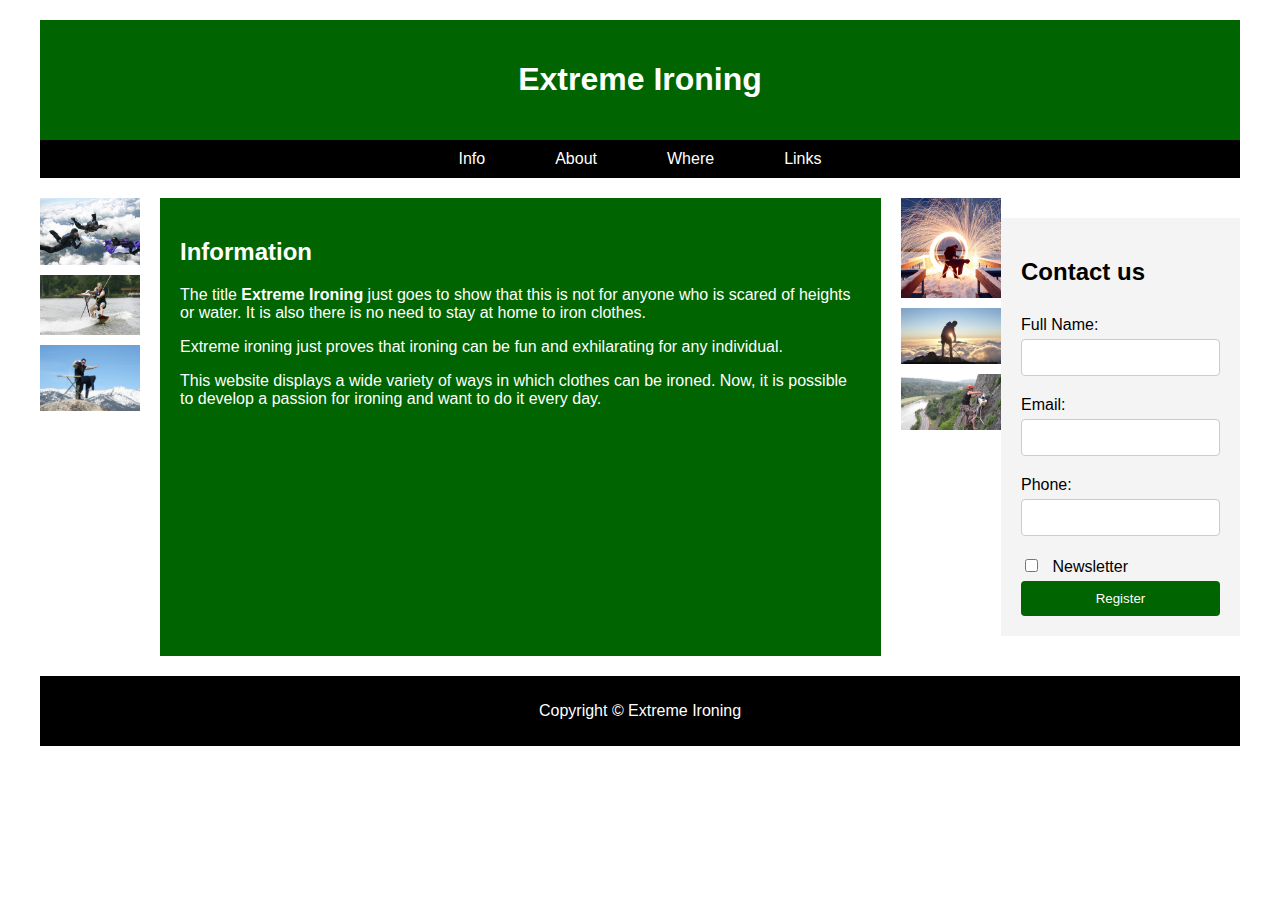
==== index.html @ 87f4a57f "first commit" ====
<!DOCTYPE html>
<html lang="en">
<head>
    <meta charset="UTF-8">
    <meta name="viewport" content="width=device-width, initial-scale=1.0">
    <title>Extreme Ironing</title>
    <link rel="stylesheet" href="styles.css">
</head>
<body>
    <div class="container">
        <header>
            <h1>Extreme Ironing</h1>
        </header>
        <nav>
            <ul>
                <li><a href="#info">Info</a></li>
                <li><a href="about.html">About</a></li>
                <li><a href="where.html">Where</a></li>
                <li><a href="links.html">Links</a></li>
            </ul>
        </nav>
        <main>
            <aside class="left-images">
                <img src="/images/extremeIroning1.jpg" alt="Extreme Ironing 1">
                <img src="/images/extremeIroning2.jpg" alt="Extreme Ironing 2">
                <img src="/images/extremeIroning3.jpg" alt="Extreme Ironing 3">
            </aside>
            <section class="info" id="info">
                <h2>Information</h2>
                <p>The title <strong>Extreme Ironing</strong> just goes to show that this is not for anyone who is scared of heights or water. It is also there is no need to stay at home to iron clothes.</p>
                <p>Extreme ironing just proves that ironing can be fun and exhilarating for any individual.</p>
                <p>This website displays a wide variety of ways in which clothes can be ironed. Now, it is possible to develop a passion for ironing and want to do it every day.</p>
            </section>
            <aside class="right-images">
                <img src="/images/extremeIroning4.jpg" alt="Extreme Ironing 4">
                <img src="/images/exteremeIroning5.png" alt="Extreme Ironing 5">
                <img src="/images/extremeIroning6.jpg" alt="Extreme Ironing 6">
            </aside>
            <section class="contact">
                <h2>Contact us</h2>
                <form action="#">
                    <label for="name">Full Name:</label>
                    <input type="text" id="name" name="name" required>
                    <label for="email">Email:</label>
                    <input type="email" id="email" name="email" required>
                    <label for="phone">Phone:</label>
                    <input type="tel" id="phone" name="phone" required>
                    <label for="newsletter">
                        <input type="checkbox" id="newsletter" name="newsletter"> Newsletter
                    </label>
                    <button type="submit">Register</button>
                </form>
            </section>
        </main>
        <footer>
            <p>Copyright &copy; Extreme Ironing</p>
        </footer>
    </div>
</body>
</html>
---- styles.css ----
body {
    font-family: Arial, sans-serif;
    margin: 0;
    padding: 0;
}

.container {
    max-width: 1200px;
    margin: 0 auto;
    padding: 20px;
}

header {
    background: #006400;
    color: white;
    padding: 20px 0;
    text-align: center;
}

nav {
    background: #000;
}

nav ul {
    list-style: none;
    padding: 0;
    margin: 0;
    display: flex;
    justify-content: center;
}

nav ul li {
    margin: 0 15px;
}

nav ul li a {
    color: white;
    text-decoration: none;
    padding: 10px 20px;
    display: block;
}

nav ul li a:hover {
    background: #555;
}

main {
    display: flex;
    justify-content: space-between;
    padding: 20px 0;
}

.left-images, .right-images {
    display: flex;
    flex-direction: column;
    gap: 10px;
}

.left-images img, .right-images img {
    width: 100px;
    height: auto;
    transition: transform 0.3s ease;
}

.left-images img:hover, .right-images img:hover {
    transform: scale(3);
}

.info {
    flex: 1;
    background: #006400;
    color: white;
    padding: 20px;
    margin: 0 20px;
}

.contact {
    background: #f4f4f4;
    padding: 20px;
    margin: 20px 0;
}

footer {
    text-align: center;
    padding: 10px 0;
    background: #000;
    color: white;
}

form {
    display: flex;
    flex-direction: column;
}

form label {
    margin: 10px 0 5px;
}

form input[type="text"],
form input[type="email"],
form input[type="tel"] {
    padding: 10px;
    margin-bottom: 10px;
    border: 1px solid #ccc;
    border-radius: 4px;
}

form input[type="checkbox"] {
    margin-right: 10px;
}

form button {
    padding: 10px;
    background: #006400;
    color: white;
    border: none;
    border-radius: 4px;
    cursor: pointer;
}

form button:hover {
    background: #004d00;
}
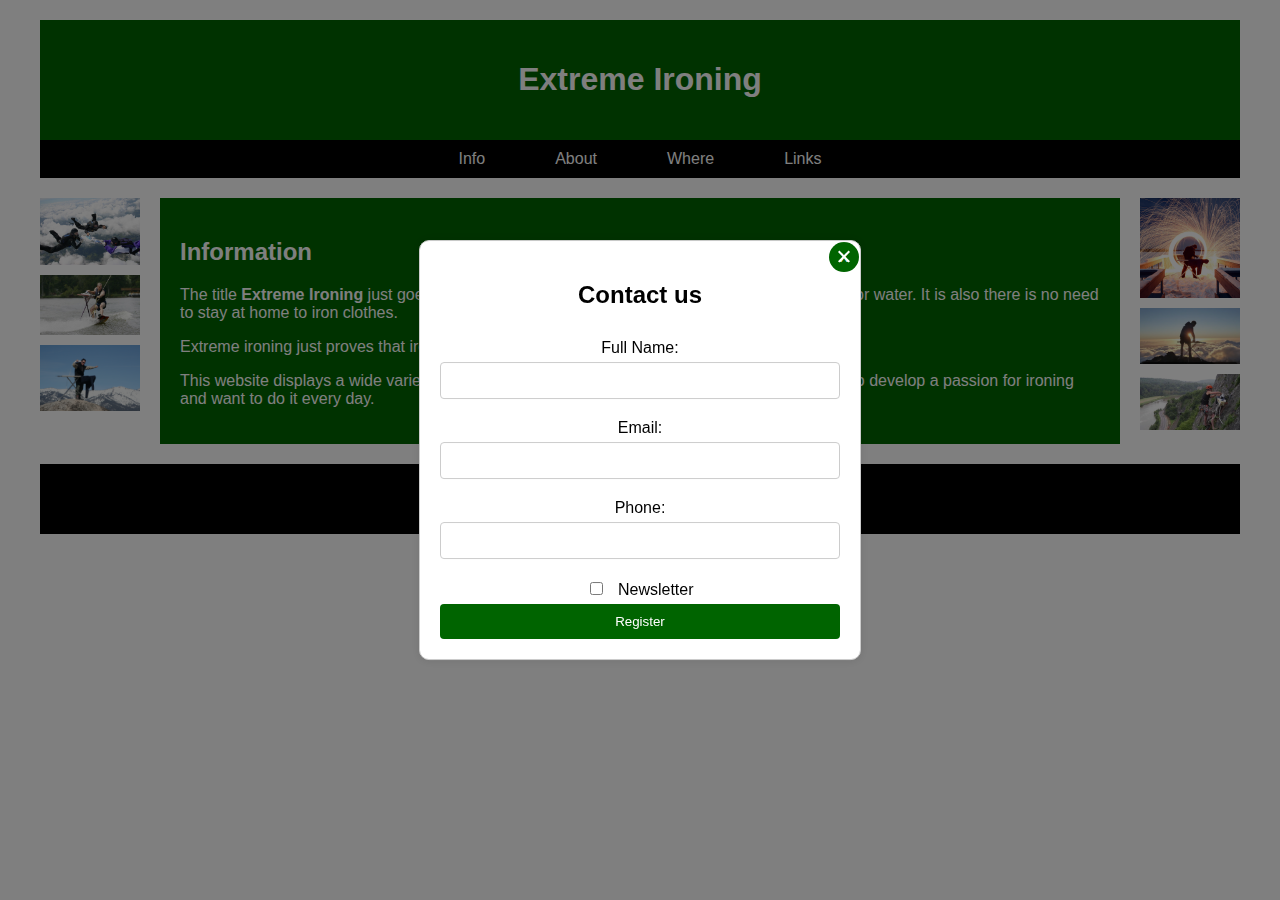
==== commit 338220c5: "updated the form into a pop up with a thank you message after clicking the register button" ====
--- a/index.html
+++ b/index.html
@@ -13,7 +13,7 @@
         </header>
         <nav>
             <ul>
-                <li><a href="#info">Info</a></li>
+                <li><a href="#info" onclick="highlightInfoSection()">Info</a></li>
                 <li><a href="about.html">About</a></li>
                 <li><a href="where.html">Where</a></li>
                 <li><a href="links.html">Links</a></li>
@@ -36,9 +36,11 @@
                 <img src="/images/exteremeIroning5.png" alt="Extreme Ironing 5">
                 <img src="/images/extremeIroning6.jpg" alt="Extreme Ironing 6">
             </aside>
-            <section class="contact">
+            <!-- Popup Contact Form -->
+            <div class="overlay" id="overlay"></div>
+            <div class="popup" id="popup">
                 <h2>Contact us</h2>
-                <form action="#">
+                <form id="contactForm">
                     <label for="name">Full Name:</label>
                     <input type="text" id="name" name="name" required>
                     <label for="email">Email:</label>
@@ -50,11 +52,54 @@
                     </label>
                     <button type="submit">Register</button>
                 </form>
-            </section>
+                <div id="thankYouMessage" style="display: none;">
+                    <p>Thank you for registering!</p>
+                    <p>We will get back to you shortly.</p>
+                </div>
+                <button class="close-button" onclick="closePopup()">X</button>
+            </div>
         </main>
         <footer>
             <p>Copyright &copy; Extreme Ironing</p>
         </footer>
     </div>
+
+    <!-- JavaScript to handle popup display and highlighting -->
+    <script>
+        document.addEventListener("DOMContentLoaded", function() {
+            // Show popup and overlay on page load
+            document.getElementById("popup").style.display = "block";
+            document.getElementById("overlay").style.display = "block";
+        });
+
+        // Function to close the popup
+        function closePopup() {
+            document.getElementById("popup").style.display = "none";
+            document.getElementById("overlay").style.display = "none";
+        }
+
+        // Handle form submission
+        document.getElementById("contactForm").addEventListener("submit", function(event) {
+            event.preventDefault(); // Prevent default form submission
+
+            // Display thank you message
+            document.getElementById("contactForm").style.display = "none";
+            document.getElementById("thankYouMessage").style.display = "block";
+
+            // Close popup after a delay
+            setTimeout(closePopup, 2000);
+        });
+
+        // Function to highlight the info section
+        function highlightInfoSection() {
+            const infoSection = document.getElementById("info");
+            infoSection.classList.add("highlight");
+
+            // Remove the highlight class after the animation ends
+            setTimeout(() => {
+                infoSection.classList.remove("highlight");
+            }, 500);
+        }
+    </script>
 </body>
 </html>
--- a/styles.css
+++ b/styles.css
@@ -1,9 +1,14 @@
+
 body {
     font-family: Arial, sans-serif;
     margin: 0;
     padding: 0;
 }
 
+/* Add smooth scroll behavior for anchor links */
+html {
+    scroll-behavior: smooth;
+}
 .container {
     max-width: 1200px;
     margin: 0 auto;
@@ -38,6 +43,17 @@
     text-decoration: none;
     padding: 10px 20px;
     display: block;
+}
+
+/* Animation for the info section */
+@keyframes highlightInfo {
+    0% { transform: scale(1); }
+    50% { transform: scale(1.1); }
+    100% { transform: scale(1); }
+}
+
+.info.highlight {
+    animation: highlightInfo 0.5s ease-in-out;
 }
 
 nav ul li a:hover {
@@ -121,3 +137,73 @@
 form button:hover {
     background: #004d00;
 }
+
+/* Popup styles */
+.popup {
+    display: none;
+    position: fixed;
+    top: 50%;
+    left: 50%;
+    transform: translate(-50%, -50%);
+    background-color: white;
+    padding: 20px;
+    border: 1px solid #ccc;
+    box-shadow: 0 0 10px rgba(0, 0, 0, 0.1);
+    z-index: 1000;
+    max-width: 400px; /* Adjust max-width as needed */
+    width: 100%;
+    text-align: center;
+    border-radius: 10px;
+    overflow: hidden; /* Ensures the close button circle doesn't overflow */
+}
+
+.overlay {
+    display: none;
+    position: fixed;
+    top: 0;
+    left: 0;
+    width: 100%;
+    height: 100%;
+    background-color: rgba(0, 0, 0, 0.5);
+    z-index: 999;
+}
+
+.popup h2 {
+    margin-bottom: 20px;
+}
+
+.popup form {
+    margin-top: 20px;
+}
+
+.popup button.close-button {
+    position: absolute;
+    top: 1px; 
+    right: 1px; 
+    background-color: #006400;
+    color: white;
+    border: none;
+    width: 30px;
+    height: 30px;
+    border-radius: 50%;
+    cursor: pointer;
+    z-index: 1001; 
+}
+
+.popup button.close-button:before, .popup button.close-button:after {
+    content: '';
+    position: absolute;
+    width: 2px;
+    height: 15px;
+    background-color: white;
+    top: 7px; /* Adjust position of X inside the circle */
+    left: 14px; /* Adjust position of X inside the circle */
+}
+
+.popup button.close-button:before {
+    transform: rotate(45deg);
+}
+
+.popup button.close-button:after {
+    transform: rotate(-45deg);
+}
